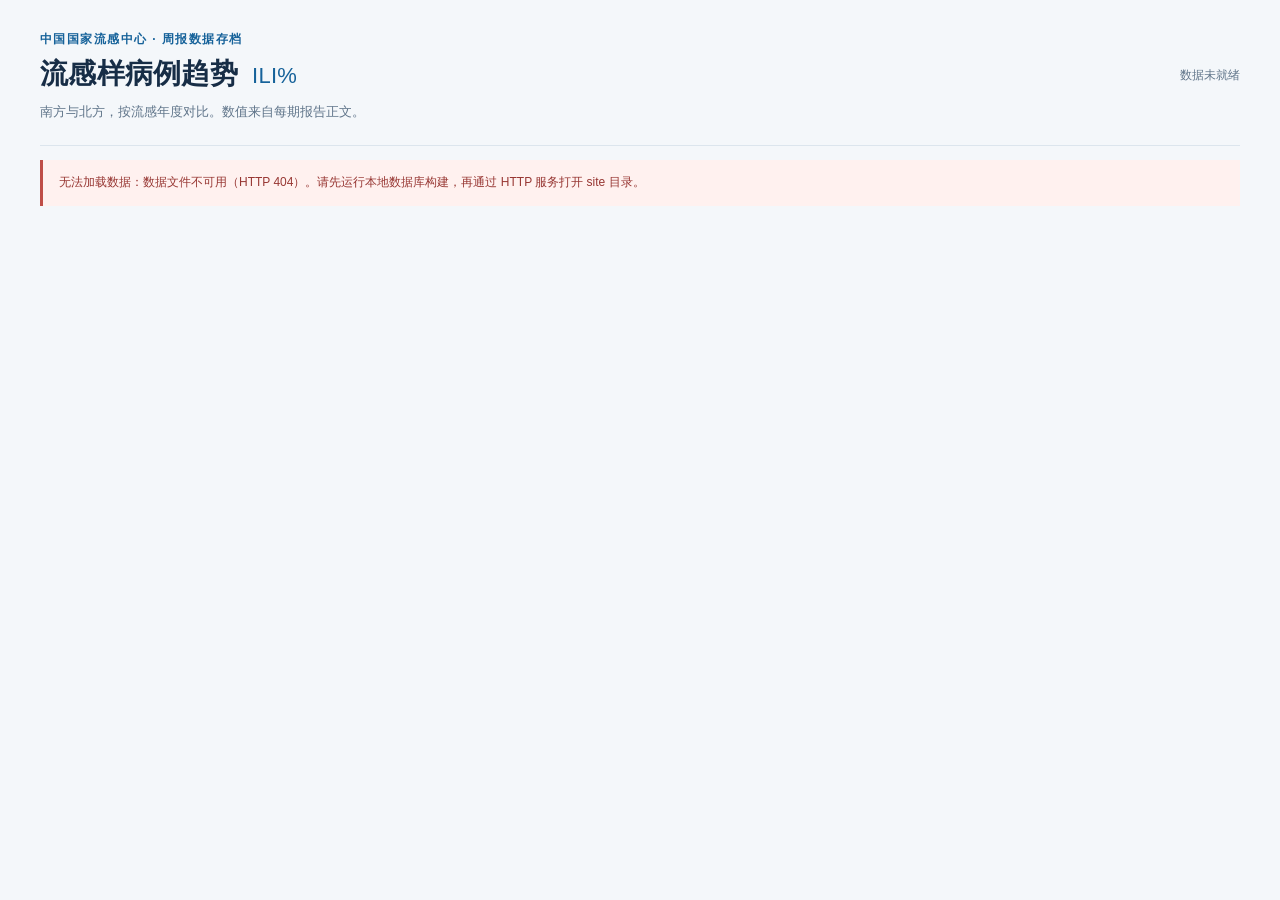
==== site/index.html @ 3a790678 "Build traceable ILI database and seasonal charts" ====
<!doctype html>
<html lang="zh-CN">
<head>
  <meta charset="utf-8" />
  <meta name="viewport" content="width=device-width, initial-scale=1" />
  <meta name="color-scheme" content="light" />
  <meta name="description" content="按流感年度对比南北方哨点医院 ILI%，每个数值均可追溯至国家流感中心周报。" />
  <title>流感周报 · 南北方 ILI%</title>
  <link rel="stylesheet" href="./styles.css" />
  <script type="module" src="./app.mjs"></script>
</head>
<body>
  <main>
    <header class="masthead">
      <div><p class="eyebrow">中国国家流感中心 · 周报数据存档</p><h1>流感样病例趋势 <span>ILI%</span></h1>
        <p class="subtitle">南方与北方，按流感年度对比。数值来自每期报告正文。</p></div>
      <div class="edition" id="edition">正在读取本地数据…</div>
    </header>
    <div id="error" class="notice error" role="alert" hidden></div>
    <section id="content" hidden>
      <div class="toolbar">
        <fieldset id="seasons"><legend>流感年度 <span>第 14 周 → 次年第 13 周</span></legend><div class="season-options" id="season-options"></div></fieldset>
        <span class="basis">● 当期发布值</span>
      </div>
      <div class="charts">
        <section class="chart-card" aria-labelledby="south-title">
          <header class="chart-heading"><div><h2 id="south-title">南方省份</h2><p>流感样病例占门急诊病例总数百分比</p></div><div class="latest" id="south-latest"></div></header>
          <div class="plot-scroll"><div id="south-chart" class="chart"></div></div>
        </section>
        <section class="chart-card" aria-labelledby="north-title">
          <header class="chart-heading"><div><h2 id="north-title">北方省份</h2><p>流感样病例占门急诊病例总数百分比</p></div><div class="latest" id="north-latest"></div></header>
          <div class="plot-scroll"><div id="north-chart" class="chart"></div></div>
        </section>
      </div>
      <p class="chart-hint">悬停或聚焦数据点查看数值，点击查看报告来源。缺失周保留断点，不插值。</p>
      <section class="selection" id="selection" aria-live="polite"></section>
      <aside class="notice" id="coverage"></aside>
      <details class="table-section" id="table-section">
        <summary>每周数值与报告来源 <span id="report-count"></span></summary>
        <div class="table-tools"><label>报告年份 <select id="year-filter"></select></label><button id="export-csv" type="button">导出当前年份 CSV</button></div>
        <div class="table-scroll"><table><thead><tr><th>报告周次</th><th>监测日期</th><th>南方 ILI%</th><th>北方 ILI%</th><th>原始报告</th></tr></thead><tbody id="rows"></tbody></table></div>
      </details>
      <footer>
        <p><strong>读图口径：</strong>ILI% 是哨点医院门急诊中流感样病例的比例，不等于流感确诊率或人群感染率。图中统一使用各期报告的当周发布值；后续报告可能修订或重新对齐历史数据，因此曲线不一定与最新 PDF 的历史曲线逐点一致。</p>
        <p>报告 PDF 仅在本机归档；网页链接指向官网，官网文件可能更新。美团指数的口径与空间范围不同，当前未合并，也未计算相关性。</p>
        <a href="https://ivdc.chinacdc.cn/cnic/zyzx/lgzb/" target="_blank" rel="noopener noreferrer">国家流感中心 · 官方周报目录 ↗</a>
      </footer>
    </section>
  </main>
  <div id="tooltip" class="tooltip" role="tooltip" hidden></div>
</body>
</html>
---- site/styles.css ----
:root { color-scheme:light; --ink:#172d46; --muted:#60758a; --line:#e3e9ef; --blue:#16629a; --background:#f4f7fa; }
* { box-sizing:border-box; }
body { margin:0; background:var(--background); color:var(--ink); font-family:-apple-system,BlinkMacSystemFont,"PingFang SC","Microsoft YaHei",sans-serif; line-height:1.5; }
main { max-width:1460px; margin:0 auto; padding:30px 40px 36px; }
.masthead { display:flex; align-items:center; justify-content:space-between; gap:24px; padding-bottom:24px; border-bottom:1px solid #dce5ed; }
.eyebrow { margin:0 0 7px; font-size:12px; letter-spacing:.12em; color:var(--blue); font-weight:600; }
h1 { font-size:28px; line-height:1.35; margin:0; font-weight:650; letter-spacing:.01em; }
h1 span { font-size:22px; color:var(--blue); font-weight:450; margin-left:6px; }
.subtitle { color:var(--muted); font-size:13px; margin:9px 0 0; }
.edition { flex-shrink:0; text-align:right; color:var(--muted); font-size:12px; line-height:1.9; }
.edition strong { display:block; color:var(--ink); font-size:16px; font-weight:600; }
.toolbar { display:flex; gap:20px; align-items:center; justify-content:space-between; padding:19px 0; }
fieldset { border:0; padding:0; margin:0; min-width:0; }
legend { font-size:12px; font-weight:600; margin-bottom:10px; }
legend span { margin-left:12px; color:var(--muted); font-weight:400; }
.season-options { display:flex; gap:9px; flex-wrap:wrap; }
.season-option { display:flex; align-items:center; gap:7px; padding:6px 11px; border:1px solid #dce4eb; background:white; border-radius:6px; font-size:12px; cursor:pointer; font-variant-numeric:tabular-nums; }
.season-option:has(input:not(:checked)) { opacity:.55; }
.season-option input { accent-color:var(--season-color); margin:0; width:13px; height:13px; }
.season-option .marker { color:var(--season-color); font-weight:700; font-size:16px; line-height:1; }
.basis { color:var(--blue); font-size:12px; white-space:nowrap; }
.charts { display:grid; gap:20px; }
.chart-card { background:white; border:1px solid var(--line); border-radius:10px; padding:21px 26px 8px; box-shadow:0 2px 5px #263e5310; }
.chart-heading { display:flex; align-items:flex-start; justify-content:space-between; gap:16px; }
h2 { margin:0; font-size:19px; font-weight:600; }
.chart-heading p { margin:4px 0 0; font-size:12px; color:var(--muted); }
.latest { text-align:right; font-variant-numeric:tabular-nums; }
.latest strong { font-size:28px; font-weight:550; line-height:1.15; }
.latest strong small { font-size:17px; margin-left:2px; }
.latest span { display:block; color:var(--muted); font-size:11px; margin-top:4px; }
.plot-scroll { overflow-x:auto; }
.chart { min-width:640px; }
.chart svg { display:block; width:100%; height:auto; }
.chart .grid { stroke:#e9eef3; stroke-width:1; }
.chart text { fill:#687d90; font-family:inherit; font-size:11px; }
.chart .axis-title { fill:#526a80; font-size:11px; }
.chart .year-boundary { stroke:#cbd6e2; stroke-dasharray:4 4; }
.chart .series-line { fill:none; stroke-width:2.3; stroke-linejoin:round; stroke-linecap:round; }
.chart .point { cursor:pointer; outline:none; }
.chart .point:hover, .chart .point:focus { stroke:var(--ink); stroke-width:1.6; }
.chart .hit-target { fill:transparent; cursor:pointer; outline:none; }
.chart .hit-target:focus { stroke:var(--ink); stroke-width:1.4; }
.chart .empty { text-align:center; padding:80px 20px; color:var(--muted); font-size:14px; }
.chart-hint { font-size:12px; color:var(--muted); margin:12px 1px 16px; }
.selection { display:flex; flex-wrap:wrap; align-items:center; gap:8px 22px; font-size:13px; background:white; border:1px solid var(--line); border-radius:8px; padding:15px 20px; }
.selection .selection-date { color:var(--muted); font-size:12px; }
.selection .values { font-variant-numeric:tabular-nums; }
a { color:var(--blue); text-decoration:none; text-underline-offset:3px; }
a:hover { text-decoration:underline; }
a:focus-visible, button:focus-visible, input:focus-visible, select:focus-visible, summary:focus-visible { outline:2px solid var(--blue); outline-offset:4px; }
.selection .quality { width:100%; font-size:12px; color:#89621f; }
.notice { margin:14px 0; padding:12px 16px; border-left:3px solid #a3b8cc; background:#edf2f6; color:#526b81; font-size:12px; line-height:1.8; }
.notice.error { color:#973632; border-color:#bf4d47; background:#fff1ef; }
.table-section { background:white; border:1px solid var(--line); border-radius:8px; margin-top:20px; padding:0 20px; }
summary { cursor:pointer; padding:17px 0; font-size:14px; font-weight:600; }
summary span { margin-left:10px; font-size:12px; color:var(--muted); font-weight:400; }
.table-tools { display:flex; align-items:center; justify-content:space-between; gap:16px; padding:8px 0 16px; font-size:12px; }
select, button { font:inherit; color:var(--ink); padding:7px 12px; border:1px solid #d8e2eb; border-radius:5px; background:white; }
select { margin-left:8px; } button { cursor:pointer; } button:hover { background:#f0f6fa; }
.table-scroll { overflow:auto; max-height:480px; margin-bottom:15px; }
table { border-collapse:collapse; width:100%; white-space:nowrap; font-size:12px; font-variant-numeric:tabular-nums; }
th,td { padding:12px 14px; border-bottom:1px solid #edf1f5; text-align:left; }
th { position:sticky; top:0; background:#f7f9fb; font-weight:500; color:var(--muted); z-index:1; }
td:nth-child(3),td:nth-child(4),th:nth-child(3),th:nth-child(4) { text-align:right; }
td a + a { margin-left:14px; }
footer { padding:24px 2px 0; font-size:11px; color:#758698; line-height:1.9; }
footer p { margin:0 0 7px; }
footer strong { font-weight:550; color:#536e86; }
.tooltip { position:fixed; z-index:10; max-width:270px; padding:11px 14px; border:1px solid #d9e3ec; border-radius:6px; background:#fff; box-shadow:0 5px 20px #233a5126; color:var(--ink); pointer-events:none; font-size:12px; line-height:1.8; }
.tooltip strong,.tooltip span { display:block; }
.tooltip span { color:var(--muted); font-size:11px; }
[hidden] { display:none !important; }
@media(max-width:700px) {
  main { padding:22px 15px; }
  .masthead { align-items:flex-start; gap:13px; flex-direction:column; padding-bottom:17px; }
  h1 { font-size:25px; } h1 span { font-size:20px; }
  .edition { text-align:left; display:flex; gap:12px; align-items:baseline; flex-wrap:wrap; }
  .edition strong { font-size:13px; }
  .toolbar { align-items:flex-start; padding:17px 0; }
  .basis { display:none; }
  .season-option { font-size:11px; padding:6px 8px; }
  .season-options { gap:7px; }
  .chart-card { padding:16px 14px 6px; }
  h2 { font-size:17px; } .chart-heading p { font-size:11px; }
  .latest strong { font-size:25px; } .latest span { font-size:10px; }
  .selection { padding:13px 15px; gap:8px 13px; }
  .selection .selection-date { width:100%; }
  .table-section { padding:0 13px; } .table-tools { font-size:11px; }
}
@media print { body { background:white; } main { padding:0; } .chart { min-width:0; } .chart-card { break-inside:avoid; box-shadow:none; } .tooltip,.table-section,.chart-hint { display:none; } }
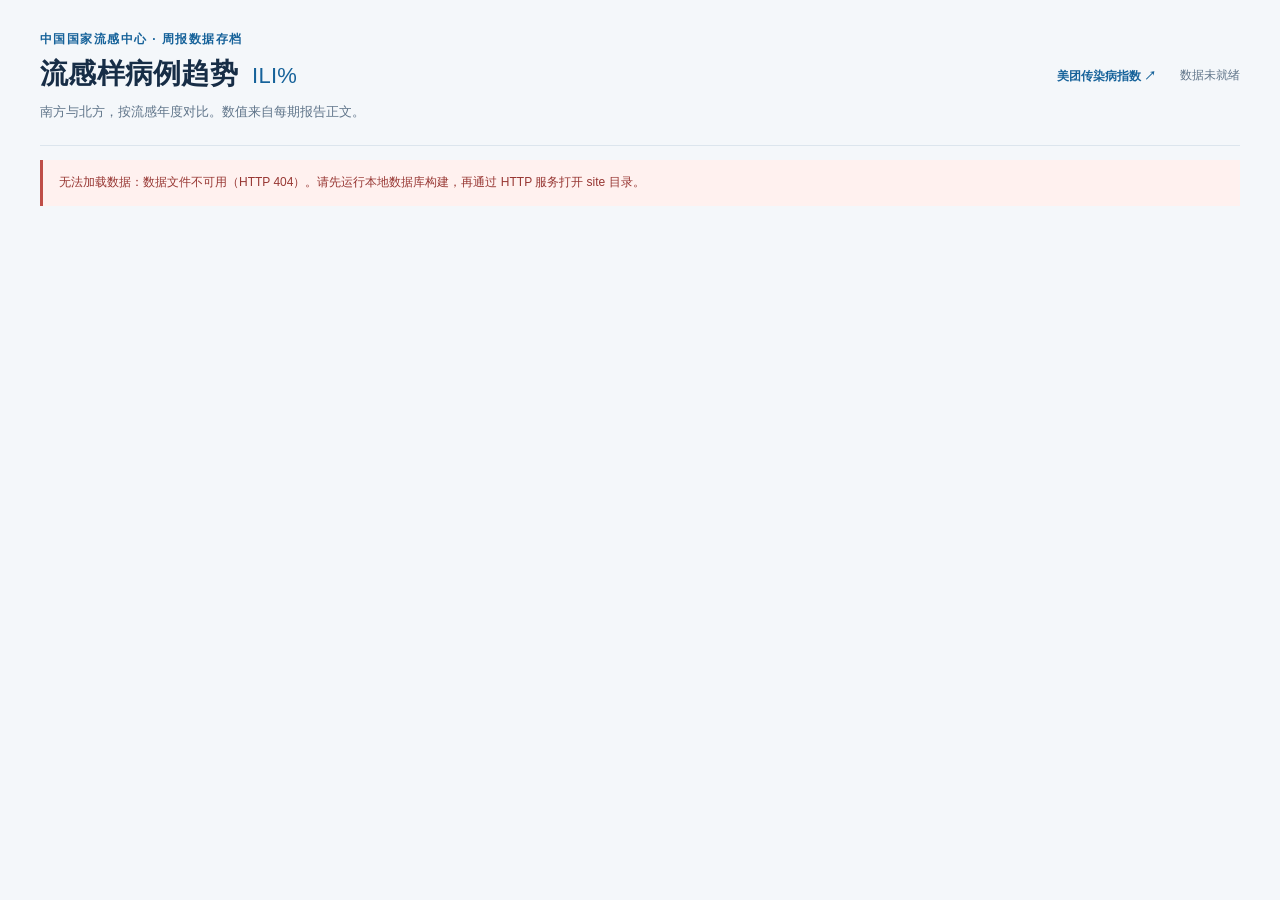
==== commit 94751609: "Link flu archive to Meituan index" ====
--- a/site/index.html
+++ b/site/index.html
@@ -6,7 +6,7 @@
   <meta name="color-scheme" content="light" />
   <meta name="description" content="按流感年度对比南北方哨点医院 ILI%，每个数值均可追溯至国家流感中心周报。" />
   <title>流感周报 · 南北方 ILI%</title>
-  <link rel="stylesheet" href="./styles.css" />
+  <link rel="stylesheet" href="./styles.css?v=20260908-1" />
   <script type="module" src="./app.mjs"></script>
 </head>
 <body>
@@ -14,7 +14,10 @@
     <header class="masthead">
       <div><p class="eyebrow">中国国家流感中心 · 周报数据存档</p><h1>流感样病例趋势 <span>ILI%</span></h1>
         <p class="subtitle">南方与北方，按流感年度对比。数值来自每期报告正文。</p></div>
-      <div class="edition" id="edition">正在读取本地数据…</div>
+      <div class="masthead-meta">
+        <a class="related-project" href="https://watice555.github.io/meituan-infection-index/" target="_blank" rel="noopener noreferrer">美团传染病指数 ↗</a>
+        <div class="edition" id="edition">正在读取本地数据…</div>
+      </div>
     </header>
     <div id="error" class="notice error" role="alert" hidden></div>
     <section id="content" hidden>
--- a/site/styles.css
+++ b/site/styles.css
@@ -7,6 +7,8 @@
 h1 { font-size:28px; line-height:1.35; margin:0; font-weight:650; letter-spacing:.01em; }
 h1 span { font-size:22px; color:var(--blue); font-weight:450; margin-left:6px; }
 .subtitle { color:var(--muted); font-size:13px; margin:9px 0 0; }
+.masthead-meta { flex-shrink:0; display:flex; align-items:center; gap:24px; }
+.related-project { flex-shrink:0; font-size:12px; font-weight:600; white-space:nowrap; }
 .edition { flex-shrink:0; text-align:right; color:var(--muted); font-size:12px; line-height:1.9; }
 .edition strong { display:block; color:var(--ink); font-size:16px; font-weight:600; }
 .toolbar { display:flex; gap:20px; align-items:center; justify-content:space-between; padding:19px 0; }
@@ -74,6 +76,7 @@
   main { padding:22px 15px; }
   .masthead { align-items:flex-start; gap:13px; flex-direction:column; padding-bottom:17px; }
   h1 { font-size:25px; } h1 span { font-size:20px; }
+  .masthead-meta { width:100%; justify-content:space-between; gap:12px; flex-wrap:wrap; }
   .edition { text-align:left; display:flex; gap:12px; align-items:baseline; flex-wrap:wrap; }
   .edition strong { font-size:13px; }
   .toolbar { align-items:flex-start; padding:17px 0; }
